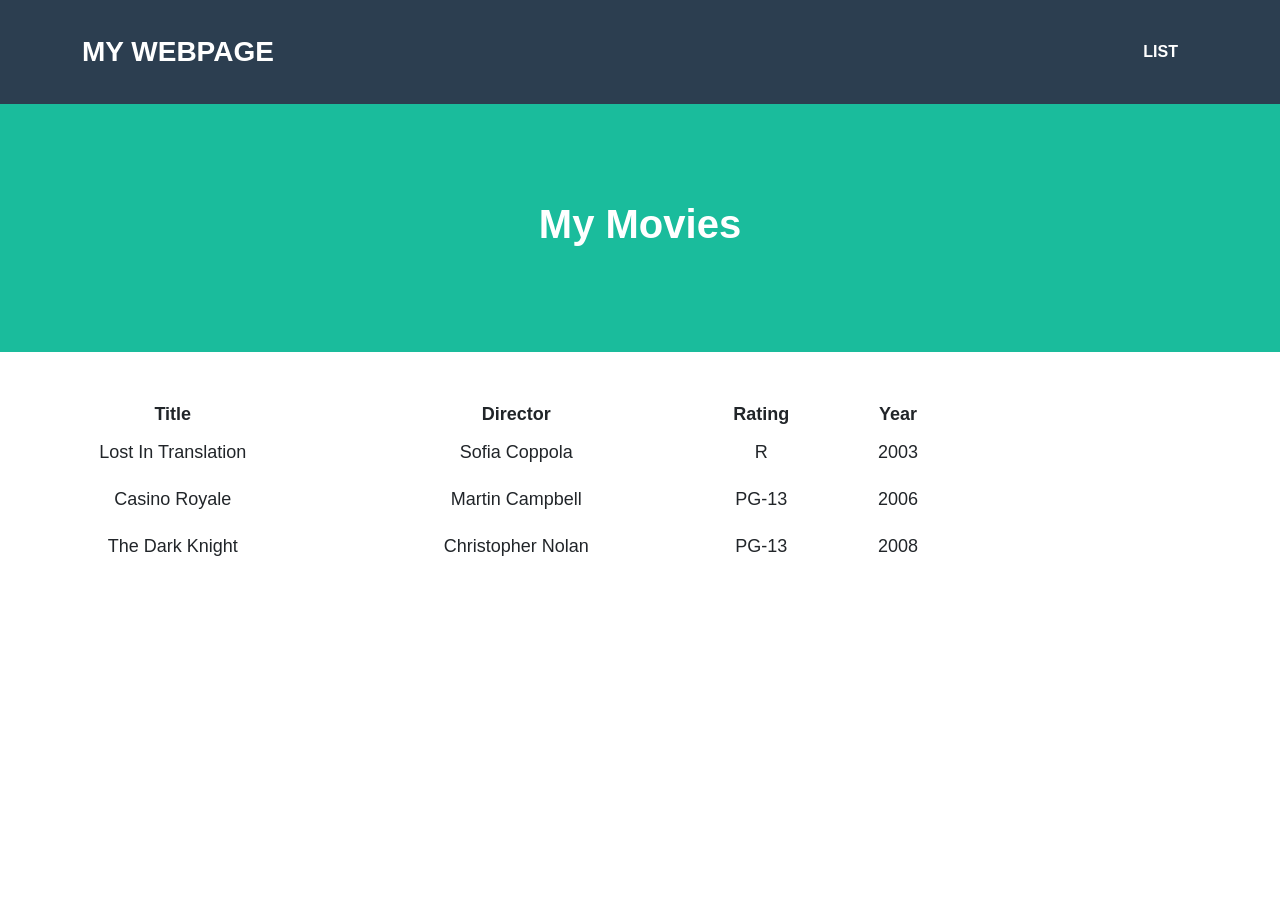
==== list.html @ 979d27f0 "recommit initial 2" ====
<!DOCTYPE HTML>  
<html>  
    <header>
        <link rel="stylesheet" href="style.css">
        <link rel="stylesheet" href="table_style.css">
        <title>My Webpage Title</title>
    </header>
    <body>  
        <!---Navigation--->
        <!--This section of code defines the navigation bar at the top of the page.  The classes used here are defined in the style.css file.-->
        <nav class="navbar navbar-expand-lg bg-secondary text-uppercase fixed-top" id="mainNav">
            <div class="container">
                <!--This code defines the "My Webpage" link in the top right corner of the navigation pane-->
                <a class="navbar-brand" href="">My Webpage</a>
                <!--This code defines the "List" link in the top left corner of the navigation pane-->
                <ul class="navbar-nav ms-auto">
                    <li class="nav-item mx-0 mx-lg-1"><a class="nav-link py-3 px-0 px-lg-3 rounded" href="./list.html">List</a></li>
                </ul>
            </div>
        </nav>
        <!--This code creates the middle section of the webpage-->
        <header class="masthead bg-primary text-white text-center">
            <h1>My Movies</h1>
        </header>
        <!--Here is where the table will be loaded in.  The actual table will be loaded in JavaScript.-->
        <section class="mt-5 text-center">
            <div id="showDataJSON"></div>
        </section>
    </body>

    <script>

        /*
        * RENDERING THE JSON TABLE
        * Get JSON data from file
        * Get headers from retrieved data
        * Set headers for table
        * Add data to table
        * Add table to DOM
        */
        fetch('./list_data.json')
            .then(response => response.json())
            .then(data => {

                /*
                This section creates the base table and finds the root json node.
                */
                var jsonTable = document.createElement("table");
                var tr = jsonTable.insertRow(-1);   
                jsonTable.style.width = "75%";
                let root;
                for (let prop in data) {
                    root = prop;
                }

                /*
                This section selects the headers for the table
                */
                let headers = Object.keys(data[root][0]);
                headers.forEach(header => {
                    var th = document.createElement("th");      
                    th.innerHTML = header;
                    tr.appendChild(th);
                })              
                /*
                This section adds the data into each row of the list
                */
                let items = Object.keys(data[root]);
                items.forEach(item => {
                    tr = jsonTable.insertRow(-1);
                    for (let key in data[root][item]) {
                       var tabCell = tr.insertCell(-1);
                       tabCell.innerHTML = data[root][item][key];
                    }
                })
                /*
                This section adds the table to the HTML
                */
                var divContainer = document.getElementById("showDataJSON");
                divContainer.innerHTML = "";
                divContainer.appendChild(jsonTable);
            });
    </script>  
</html>
---- table_style.css ----
table {
  width: 75%;
  font-size: large;
}

td {
  padding: 10px;
}
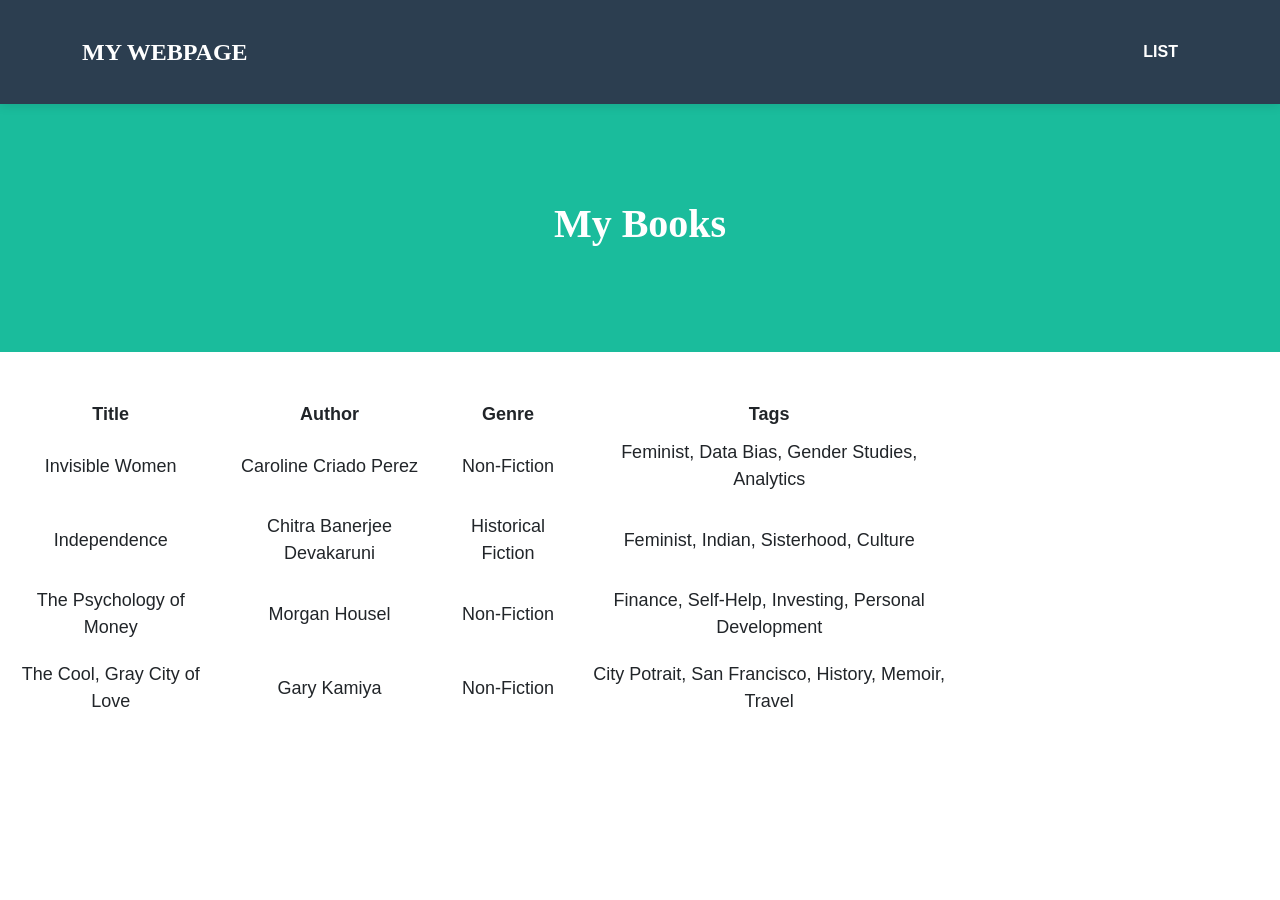
==== commit d2c05487: "Updates list.html" ====
--- a/list.html
+++ b/list.html
@@ -3,7 +3,7 @@
     <header>
         <link rel="stylesheet" href="style.css">
         <link rel="stylesheet" href="table_style.css">
-        <title>My Webpage Title</title>
+        <title>Karishma's Books</title>
     </header>
     <body>  
         <!---Navigation--->
@@ -20,7 +20,7 @@
         </nav>
         <!--This code creates the middle section of the webpage-->
         <header class="masthead bg-primary text-white text-center">
-            <h1>My Movies</h1>
+            <h1>My Books</h1>
         </header>
         <!--Here is where the table will be loaded in.  The actual table will be loaded in JavaScript.-->
         <section class="mt-5 text-center">
